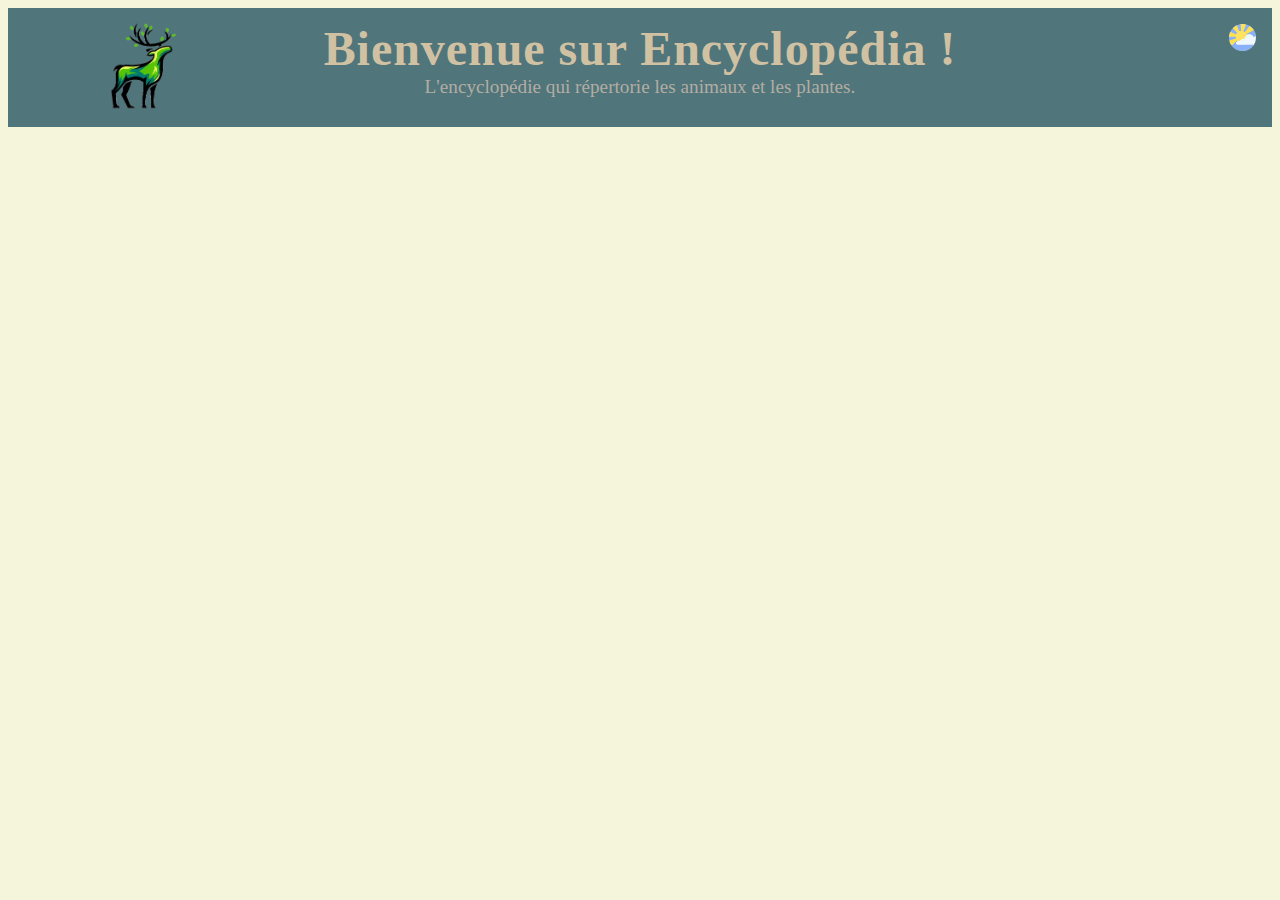
==== html/index.html @ efb8bcda "mise en place de l'en-tête et de la fonction jour/nuit" ====
<!DOCTYPE html>
<html lang="fr">
<head>
    <meta charset="UTF-8">
    <meta name="viewport" content="width=device-width, initial-scale=1.0">
    <title>Encyclopédia</title>

    <!-- Je mets un logo à la page -->
    <link rel="shortcut icon" href="../img/favicon.ico" type="image/x-icon">

    <!-- J'introduis de nouvelles polices d'écritures -->
    <link rel="preconnect" href="https://fonts.bunny.net">
    <link href="https://fonts.bunny.net/css?family=berkshire-swash:400" rel="stylesheet" />
    <link href="https://fonts.bunny.net/css?family=architects-daughter:400" rel="stylesheet" />

    <!-- Je lis mon fichier css pour le style -->
    <link rel="stylesheet" href="../css/style.css">
</head>

<body>
    <header class="header">
        <div class="header__logo">
            <!-- Le logo du site -->
            <img class="img__logo" src="../img/Logo.png" alt="Dessin d'un cerf nature">
        </div>
        <div class="header__pst">
            <h1 class="header__pst__title">Bienvenue sur Encyclopédia !</h1>
            <p class="header__pst__intro">L'encyclopédie qui répertorie les animaux et les plantes.</p>
        </div>
        <div class="header__setting">
            <button id="theme-switch">
                <img id="theme-switch-img" src="../img/logo_soleil.png" alt="image de soleil">
            </button>
        </div>
    </header>
    <main class="container">
        <div></div>
        <div class="container__fiche"></div>
    </main>
    <footer class="footer"></footer>

    <!-- Je lie les fichiers javascript -->
    <script src="../js/theme.js"></script>
</body>

</html>
---- css/style.css ----
body {
    font-family: 'Architects Daughter', handwriting;
    width: 100hv;
    background-color: beige;
    height: 100hv;
    transition: background-color .3s;
}

.header {
    background-color: #50757B;
    padding: 0.8em;
    display: flex;  
}

.header__logo {
    width: 20%;
    text-align: center;
}

.img__logo {
    width: 5em;
}

.header__pst {
    width: 60%;
    text-align: center;
}

.header__pst__title {
    font-family: 'Berkshire Swash', écriture manuscrite ; 
    font-size: 3em;
    color: #d1c1a3;
    margin: 0;
    letter-spacing: 0.02em;

}

.header__pst__intro {
    font-size: 1.2em;
    color: #b3ada3;
    margin: 0;
}

#theme-switch {
    border-radius: 50%;
    border: 0px;
    background-color: #50757B;
    cursor: pointer;
    display: flex;
    justify-content: center;
    align-items: center;
    height: 2.5em;
    width: 2.5em;
}

.header__setting {
    display: flex;
    justify-content: end;
    width: 20%;
    text-align: end;
}

#theme-switch-img {
    width: 2em;
}

/* container */
.container__fiche {
    height: 75%;
    width: 80%;
}

/* dark mode */
.theme-dark {
    color: white;
    background-color: #101b08;
    --border-normal: 1px solid rgba(255, 255, 255, .2);
    --color-bg: rgb(15, 15, 15);
    --color-opacity: rgba(255, 255, 255, .1);
  }
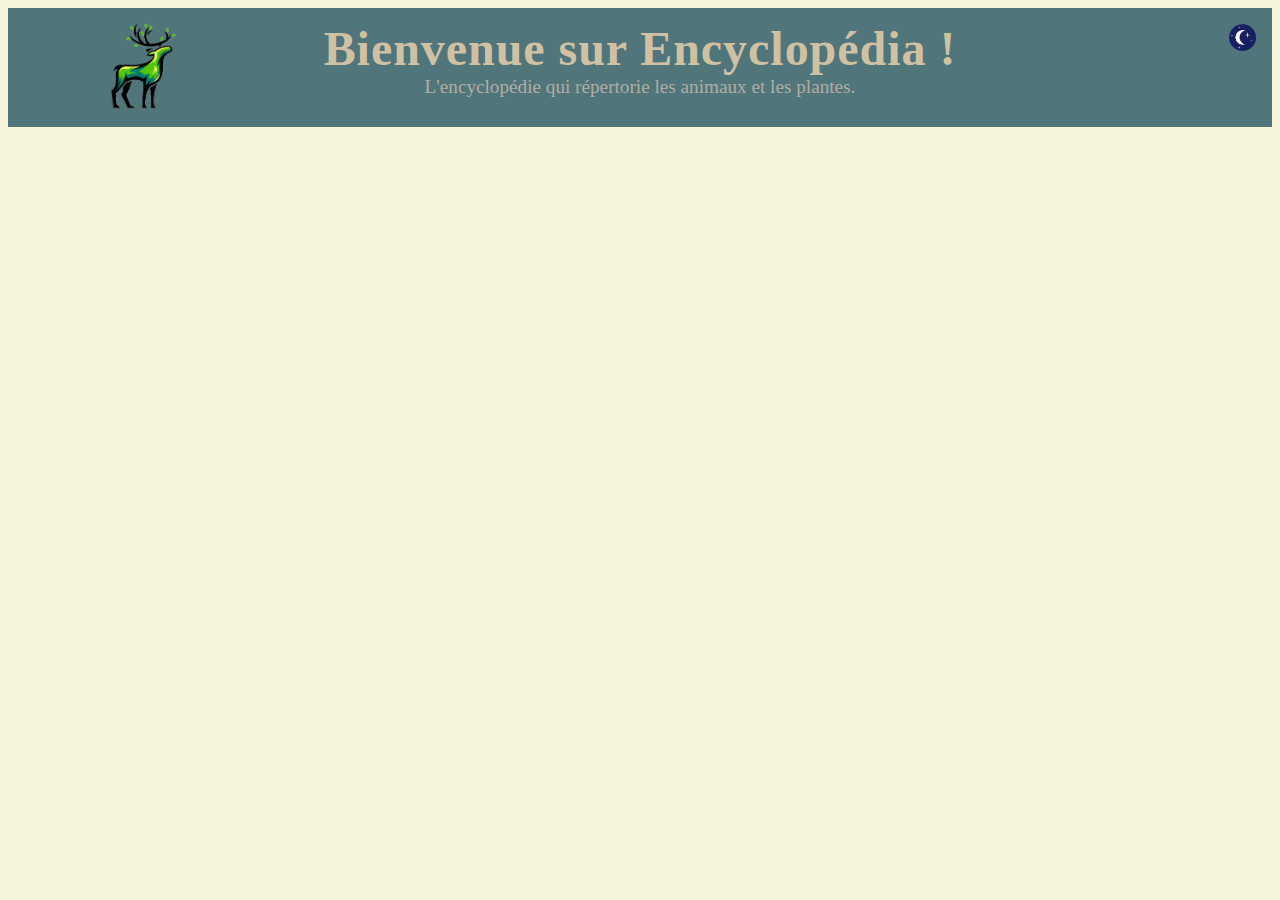
==== commit a62cede4: "recherche de logo pour la suite du projet + mise en place de la sauvegarde de la préférence du thème" ====
--- a/html/index.html
+++ b/html/index.html
@@ -13,6 +13,7 @@
     <link href="https://fonts.bunny.net/css?family=berkshire-swash:400" rel="stylesheet" />
     <link href="https://fonts.bunny.net/css?family=architects-daughter:400" rel="stylesheet" />
 
+    <link rel="stylesheet" href="myProjects/webProject/icofont/css/icofont.min.css">
     <!-- Je lis mon fichier css pour le style -->
     <link rel="stylesheet" href="../css/style.css">
 </head>
@@ -28,14 +29,16 @@
             <p class="header__pst__intro">L'encyclopédie qui répertorie les animaux et les plantes.</p>
         </div>
         <div class="header__setting">
-            <button id="theme-switch">
+            <button id="theme-switch-button">
                 <img id="theme-switch-img" src="../img/logo_soleil.png" alt="image de soleil">
             </button>
         </div>
     </header>
     <main class="container">
         <div></div>
-        <div class="container__fiche"></div>
+        <div class="container__fiche">
+            <i class="icofont-gorilla">&#xe85f;</i>
+        </div>
     </main>
     <footer class="footer"></footer>
 
--- a/css/style.css
+++ b/css/style.css
@@ -3,7 +3,7 @@
     width: 100hv;
     background-color: beige;
     height: 100hv;
-    transition: background-color .3s;
+    transition :background-color 1s;
 }
 
 .header {
@@ -41,7 +41,7 @@
     margin: 0;
 }
 
-#theme-switch {
+#theme-switch-button {
     border-radius: 50%;
     border: 0px;
     background-color: #50757B;
@@ -77,4 +77,5 @@
     --border-normal: 1px solid rgba(255, 255, 255, .2);
     --color-bg: rgb(15, 15, 15);
     --color-opacity: rgba(255, 255, 255, .1);
-  }+  }
+
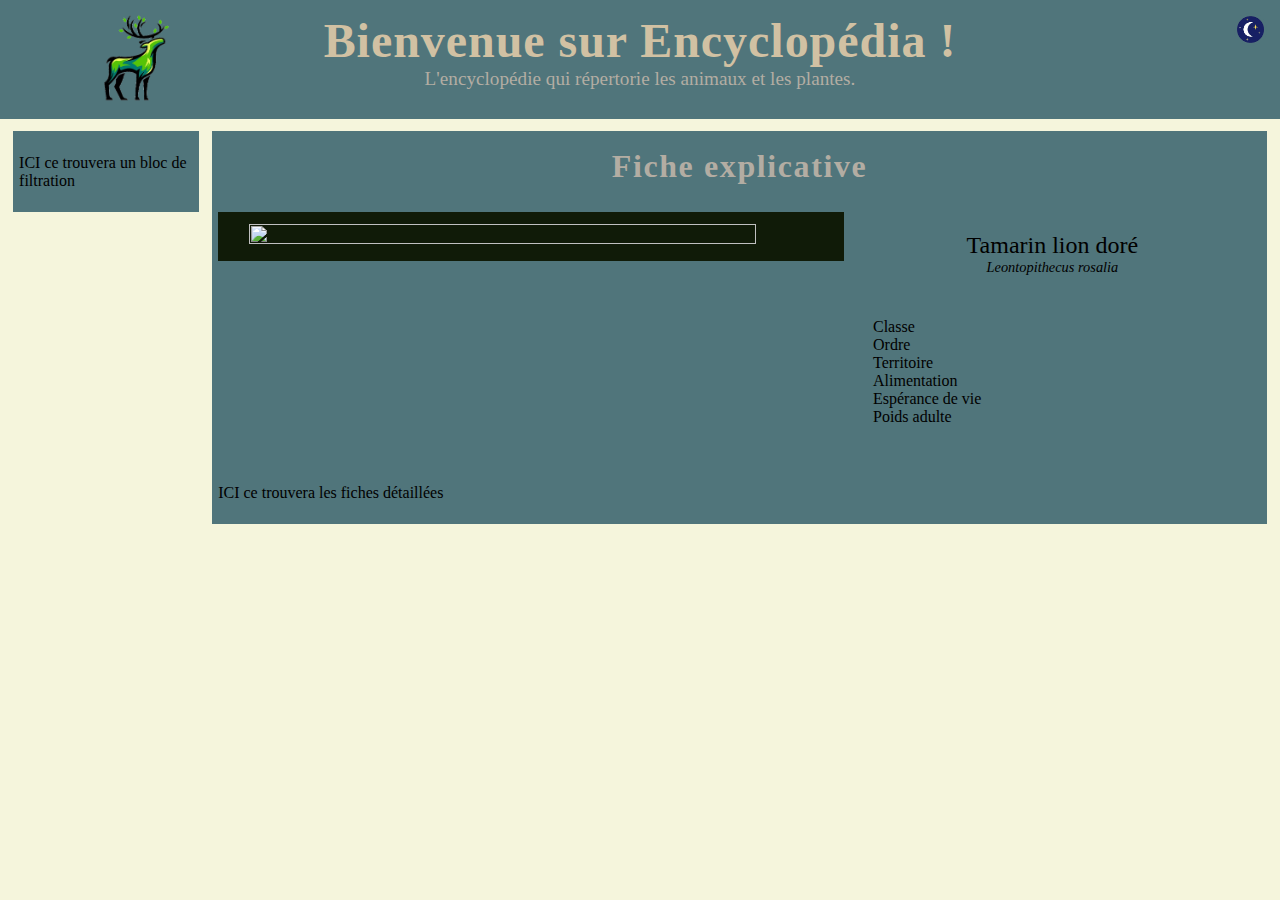
==== commit 2b077779: "mise en forme de la fiche explicative, avec le tamarin lion doré en ex." ====
--- a/html/index.html
+++ b/html/index.html
@@ -13,7 +13,6 @@
     <link href="https://fonts.bunny.net/css?family=berkshire-swash:400" rel="stylesheet" />
     <link href="https://fonts.bunny.net/css?family=architects-daughter:400" rel="stylesheet" />
 
-    <link rel="stylesheet" href="myProjects/webProject/icofont/css/icofont.min.css">
     <!-- Je lis mon fichier css pour le style -->
     <link rel="stylesheet" href="../css/style.css">
 </head>
@@ -35,9 +34,47 @@
         </div>
     </header>
     <main class="container">
-        <div></div>
-        <div class="container__fiche">
-            <i class="icofont-gorilla">&#xe85f;</i>
+        <div class="container__bloc filtre">
+            <p class="filtre">ICI ce trouvera un bloc de filtration</p>
+        </div>
+        <div class="container__bloc fiche">
+            <h2 class="container__bloc__title">Fiche explicative</h2>
+            <div class="bloc__fiche">
+                <div class="bloc__fiche__img">
+                    <img id="img-fiche" src="https://upload.wikimedia.org/wikipedia/commons/f/fd/Tamarin-lion_%28Biodome%29.jpg" alt="">
+                </div>
+                <div class="bloc__fiche__explication">
+                    <h4>Tamarin lion doré</h4>
+                    <h6>Leontopithecus rosalia</h6>
+                    <ul>
+                        <li>
+                            <span class="bloc__explication__title">Classe</span>
+                            <span></span>
+                        </li>
+                        <li>
+                            <span class="bloc__explication__title">Ordre</span>
+                            <span></span>
+                        </li>
+                        <li>
+                            <span class="bloc__explication__title">Territoire</span>
+                            <span></span>
+                        </li>
+                        <li>
+                            <span class="bloc__explication__title">Alimentation</span>
+                            <span></span>
+                        </li>
+                        <li>
+                            <span class="bloc__explication__title">Espérance de vie</span>
+                            <span></span>
+                        </li>
+                        <li>
+                            <span class="bloc__explication__title">Poids adulte</span>
+                            <span></span>
+                        </li>
+                    </ul>
+                </div>
+                <p class="fiche">ICI ce trouvera les fiches détaillées</p>
+            </div>
         </div>
     </main>
     <footer class="footer"></footer>
--- a/css/style.css
+++ b/css/style.css
@@ -1,9 +1,14 @@
+* {
+    box-sizing: border-box;
+}
+
 body {
     font-family: 'Architects Daughter', handwriting;
     width: 100hv;
     background-color: beige;
-    height: 100hv;
     transition :background-color 1s;
+    min-height: 85vh;
+    margin: 0;
 }
 
 .header {
@@ -65,9 +70,80 @@
 }
 
 /* container */
-.container__fiche {
-    height: 75%;
-    width: 80%;
+.container {
+    display: flex;
+    margin: 0.5%;
+}
+
+.container h2 {
+    font-family: 'Berkshire Swash', écriture manuscrite ; 
+    letter-spacing: 0.05em;
+    margin-top: 1%;
+    text-align: center;
+    color: #b3ada3;
+    font-size: 2em;
+}
+
+.container__bloc {
+    background-color: #50757B;
+    margin: 0.5%;
+    padding: 0.5%;
+    height: 100%;
+}
+
+.container__bloc.filtre {
+    width: 15%;
+}
+
+.container__bloc.fiche {
+    width: 85%;
+}
+
+.container .bloc__fiche {
+    display: flex;
+    flex-wrap: wrap;
+}
+
+.bloc__fiche__img {
+    display: flex;
+    justify-content: center;
+    align-items: center;
+    width: 60%;
+    height: 100%;
+    background-color: #101b08;
+}
+
+#img-fiche {
+    margin: 2%;
+    width: 90%;
+    height: 90%;
+}
+
+.bloc__fiche__explication {
+    display: flex;
+    flex-direction: column;
+    width: 40%;
+}
+
+.bloc__fiche__explication h4 {
+    text-align: center;
+    margin: 5% 0 0 0;
+    font-size: 1.5rem;
+    font-weight: lighter;
+}
+
+.bloc__fiche__explication h6 {
+    text-align: center;
+    margin: 0;
+    font-size: .9em;
+    font-weight: lighter;
+    font-style: italic;
+}
+
+.bloc__fiche__explication ul {
+    margin: 5% 2%;
+    padding: 5%;
+    list-style: none;
 }
 
 /* dark mode */
